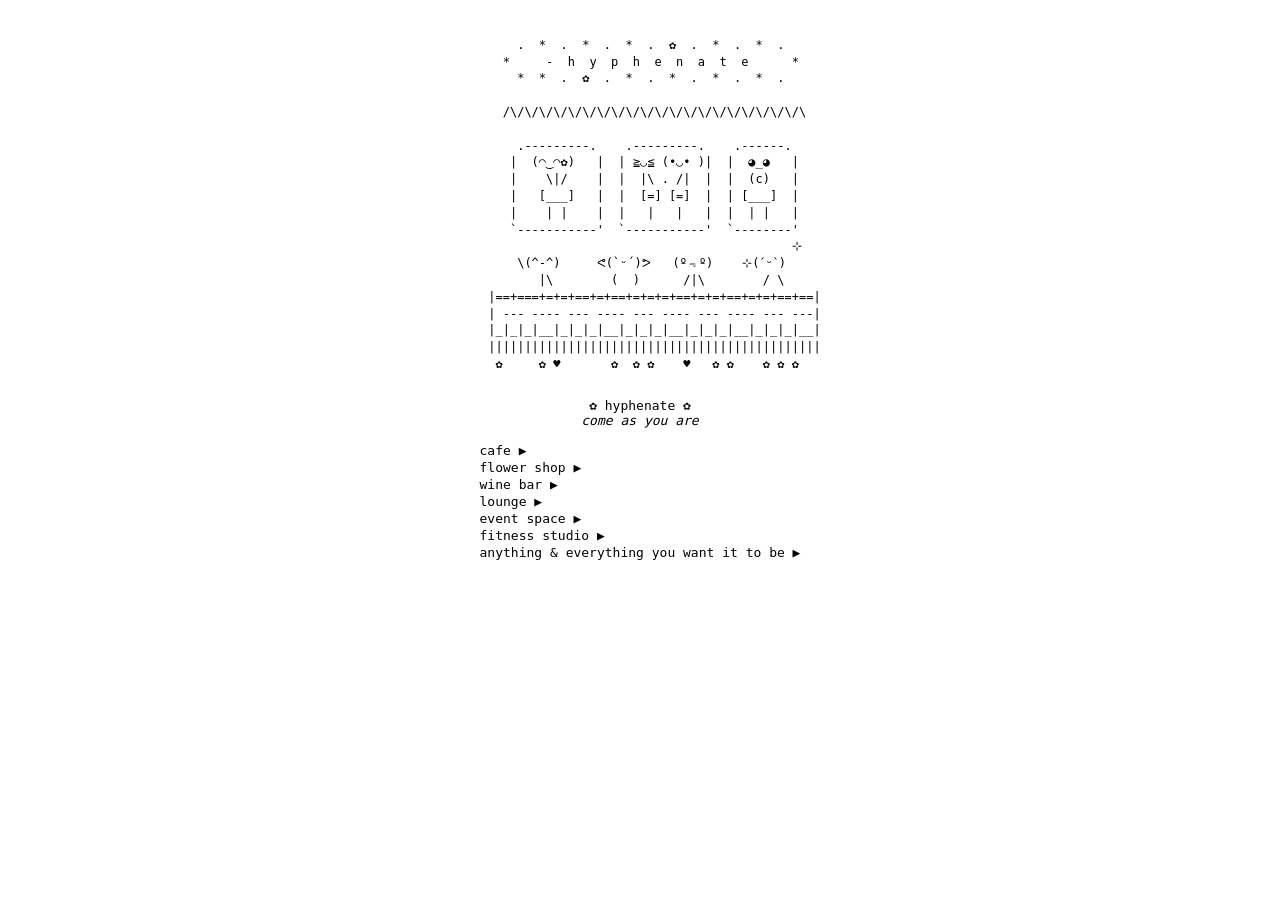
==== index.html @ b33b7998 "starter" ====
<!DOCTYPE html>
<html lang="en">
<head>
    <meta charset="UTF-8" />
    <meta name="viewport" content="width=device-width, initial-scale=1.0" />
    <title>-hyphenate</title>
    <style>
        body { font-family: 'Monaco', monospace; font-size: small; display: flex; flex-direction: column; align-items: center; text-align: center; }
        pre { line-height: 1.4; text-align: left; }
        details { text-align: left; margin: 2px 0; }
        summary { cursor: pointer; list-style: none; }
        summary::-webkit-details-marker { display: none; }
        details[open] summary { margin-bottom: 4px; }
        summary::after { content: ' ▶'; }
        details[open] summary::after { content: ' ▼'; }
        .section-content { padding-left: 1em; }
    </style>
</head>
<body>
    <pre id="scene"></pre>

    <script>
        const scenes = [`
        *  .  *  .  *  .  *  .  ✿  .  *  .  *
      .     -  h  y  p  h  e  n  a  t  e      .
        *  .  ✿  .  *  .  *  .  *  .  *  .  *

      /\\/\\/\\/\\/\\/\\/\\/\\/\\/\\/\\/\\/\\/\\/\\/\\/\\/\\/\\/\\/\\

        .---------.    .---------.    .------.
       |  (✿◠‿◠)   |  |( •◡•) ≧◡≦ |  |  ◕_◕   |
       |    \\|/    |  |  |\\ . /|  |  |  ~~~   |
       |   [___]   |  |  [=] [=]  |  | [___]  |
       |    | |    |  |   |   |   |  |  | |   |
       \`-----------'  \`-----------'  \`--------'
                                        ⊹
         (._.)     ᕙ(\`▽´)ᕗ   (º﹃º)     (ˊᵕˋ)⊹
          /|\\        (  )      /|\\        / \\
    |==+===+=+=+==+=+==+=+=+=+==+=+=+==+=+=+==+==|
    | --- ---- --- ---- --- ---- --- ---- --- ---|
    |_|_|_|__|_|_|_|__|_|_|_|__|_|_|_|__|_|_|_|__|
    ||||||||||||||||||||||||||||||||||||||||||||||
      ✿     ✿ ♥       ✿  ✿ ✿    ♥   ✿ ✿    ✿ ✿ ✿
`, `
        .  *  .  *  .  *  .  ✿  .  *  .  *  .
      *     -  h  y  p  h  e  n  a  t  e      *
        *  *  .  ✿  .  *  .  *  .  *  .  *  .

      /\\/\\/\\/\\/\\/\\/\\/\\/\\/\\/\\/\\/\\/\\/\\/\\/\\/\\/\\/\\/\\

        .---------.    .---------.    .------.
       |  (◠‿◠✿)   |  | ≧◡≦ (•◡• )|  |  ◕_◕   |
       |    \\|/    |  |  |\\ . /|  |  |  (c)   |
       |   [___]   |  |  [=] [=]  |  | [___]  |
       |    | |    |  |   |   |   |  |  | |   |
       \`-----------'  \`-----------'  \`--------'
                                              ⊹
        \\(^-^)     ᕙ(\`ᵕ´)ᕗ   (º﹃º)    ⊹(ˊᵕˋ)
           |\\        (  )      /|\\        / \\
    |==+===+=+=+==+=+==+=+=+=+==+=+=+==+=+=+==+==|
    | --- ---- --- ---- --- ---- --- ---- --- ---|
    |_|_|_|__|_|_|_|__|_|_|_|__|_|_|_|__|_|_|_|__|
    ||||||||||||||||||||||||||||||||||||||||||||||
     ✿     ✿ ♥       ✿  ✿ ✿    ♥   ✿ ✿    ✿ ✿ ✿
`];

        const pre = document.getElementById('scene');
        let current = 0;
        pre.textContent = scenes[0];

        setInterval(() => {
            current = 1 - current;
            pre.textContent = scenes[current];
        }, 1000);
    </script>

    <p>✿ hyphenate ✿<br><i>come as you are</i></p>

    <div>
        <details>
            <summary>cafe</summary>
            <div class="section-content">
                coffee<br>
                tea
            </div>
        </details>
        <details>
            <summary>flower shop</summary>
            <div class="section-content">
                seasonal bouquets
            </div>
        </details>
        <details>
            <summary>wine bar</summary>
            <div class="section-content">
                whatever we're liking at the moment
            </div>
        </details>
        <details>
            <summary>lounge</summary>
            <div class="section-content">
                and zone out, no judgement<br>
                little tings
            </div>
        </details>
        <details>
            <summary>event space</summary>
            <div class="section-content">
                soup night<br>
                singles night<br>
            </div>
        </details>
        <details>
            <summary>fitness studio</summary>
            <div class="section-content">
                loud hiit <br>
                silent yoga
            </div>
        </details>
        <details>
            <summary>anything & everything you want it to be</summary>
            <div class="section-content">
                contact us
            </div>
        </details>
    </div>

</body>
</html>
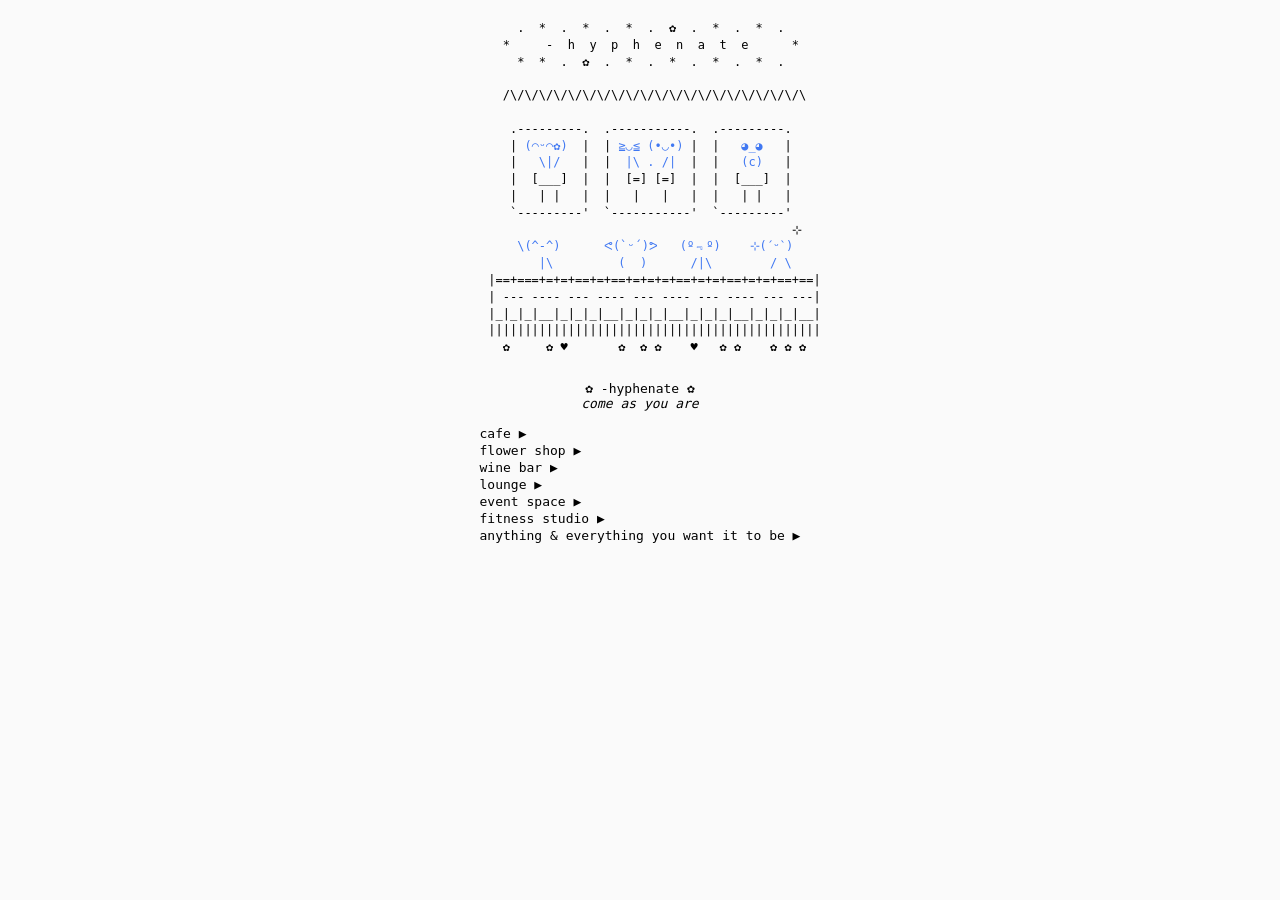
==== commit 4f161b99: "animation" ====
--- a/index.html
+++ b/index.html
@@ -4,77 +4,29 @@
     <meta charset="UTF-8" />
     <meta name="viewport" content="width=device-width, initial-scale=1.0" />
     <title>-hyphenate</title>
-    <style>
-        body { font-family: 'Monaco', monospace; font-size: small; display: flex; flex-direction: column; align-items: center; text-align: center; }
-        pre { line-height: 1.4; text-align: left; }
-        details { text-align: left; margin: 2px 0; }
-        summary { cursor: pointer; list-style: none; }
-        summary::-webkit-details-marker { display: none; }
-        details[open] summary { margin-bottom: 4px; }
-        summary::after { content: ' ▶'; }
-        details[open] summary::after { content: ' ▼'; }
-        .section-content { padding-left: 1em; }
-    </style>
+    <link rel="preconnect" href="https://fonts.googleapis.com">
+    <link rel="preconnect" href="https://fonts.gstatic.com" crossorigin>
+    <link href="https://fonts.googleapis.com/css2?family=Noto+Sans+Mono:wdth,wght@62.5..100,100..900&display=swap" rel="stylesheet">
+    <link rel="stylesheet" href="css/main.css" />
 </head>
 <body>
-    <pre id="scene"></pre>
+    <!-- stage: scene and story share this space so the menu never moves -->
+    <div id="stage">
+        <pre id="scene"></pre>
 
-    <script>
-        const scenes = [`
-        *  .  *  .  *  .  *  .  ✿  .  *  .  *
-      .     -  h  y  p  h  e  n  a  t  e      .
-        *  .  ✿  .  *  .  *  .  *  .  *  .  *
+        <!-- story view overlays the scene when active -->
+        <div id="story" hidden>
+        <pre id="story-art"></pre>
+        <p id="story-text"></p>
+        <nav class="story-nav">
+            <button id="story-back">← back</button>
+            <button id="story-return">↩ return to cafe</button>
+            <button id="story-next">next →</button>
+        </nav>
+        </div>
+    </div><!-- /#stage -->
 
-      /\\/\\/\\/\\/\\/\\/\\/\\/\\/\\/\\/\\/\\/\\/\\/\\/\\/\\/\\/\\/\\
-
-        .---------.    .---------.    .------.
-       |  (✿◠‿◠)   |  |( •◡•) ≧◡≦ |  |  ◕_◕   |
-       |    \\|/    |  |  |\\ . /|  |  |  ~~~   |
-       |   [___]   |  |  [=] [=]  |  | [___]  |
-       |    | |    |  |   |   |   |  |  | |   |
-       \`-----------'  \`-----------'  \`--------'
-                                        ⊹
-         (._.)     ᕙ(\`▽´)ᕗ   (º﹃º)     (ˊᵕˋ)⊹
-          /|\\        (  )      /|\\        / \\
-    |==+===+=+=+==+=+==+=+=+=+==+=+=+==+=+=+==+==|
-    | --- ---- --- ---- --- ---- --- ---- --- ---|
-    |_|_|_|__|_|_|_|__|_|_|_|__|_|_|_|__|_|_|_|__|
-    ||||||||||||||||||||||||||||||||||||||||||||||
-      ✿     ✿ ♥       ✿  ✿ ✿    ♥   ✿ ✿    ✿ ✿ ✿
-`, `
-        .  *  .  *  .  *  .  ✿  .  *  .  *  .
-      *     -  h  y  p  h  e  n  a  t  e      *
-        *  *  .  ✿  .  *  .  *  .  *  .  *  .
-
-      /\\/\\/\\/\\/\\/\\/\\/\\/\\/\\/\\/\\/\\/\\/\\/\\/\\/\\/\\/\\/\\
-
-        .---------.    .---------.    .------.
-       |  (◠‿◠✿)   |  | ≧◡≦ (•◡• )|  |  ◕_◕   |
-       |    \\|/    |  |  |\\ . /|  |  |  (c)   |
-       |   [___]   |  |  [=] [=]  |  | [___]  |
-       |    | |    |  |   |   |   |  |  | |   |
-       \`-----------'  \`-----------'  \`--------'
-                                              ⊹
-        \\(^-^)     ᕙ(\`ᵕ´)ᕗ   (º﹃º)    ⊹(ˊᵕˋ)
-           |\\        (  )      /|\\        / \\
-    |==+===+=+=+==+=+==+=+=+=+==+=+=+==+=+=+==+==|
-    | --- ---- --- ---- --- ---- --- ---- --- ---|
-    |_|_|_|__|_|_|_|__|_|_|_|__|_|_|_|__|_|_|_|__|
-    ||||||||||||||||||||||||||||||||||||||||||||||
-     ✿     ✿ ♥       ✿  ✿ ✿    ♥   ✿ ✿    ✿ ✿ ✿
-`];
-
-        const pre = document.getElementById('scene');
-        let current = 0;
-        pre.textContent = scenes[0];
-
-        setInterval(() => {
-            current = 1 - current;
-            pre.textContent = scenes[current];
-        }, 1000);
-    </script>
-
-    <p>✿ hyphenate ✿<br><i>come as you are</i></p>
+    <p>✿ -hyphenate ✿<br><i>come as you are</i></p>
 
     <div>
         <details>
@@ -125,5 +77,6 @@
         </details>
     </div>
 
+    <script type="module" src="js/main.js"></script>
 </body>
 </html>
--- a/css/main.css
+++ b/css/main.css
@@ -0,0 +1,116 @@
+/* Atom One Light palette */
+:root {
+    --color-blue:   #4078f2;
+    --color-red:    #e45649;
+    --color-green:  #50a14f;
+    --color-purple: #a626a4;
+    --color-orange: #c18401;
+    --color-cyan:   #0997b3;
+    --color-fg:     #383a42;
+    --color-bg:     #fafafa;
+}
+
+body {
+    /* font-family: 'Noto Sans Mono', 'Monaco', monospace; */
+    font-family: 'Monaco', monospace;
+    font-size: small;
+    display: flex;
+    flex-direction: column;
+    align-items: center;
+    text-align: center;
+}
+
+pre {
+    line-height: 1.4;
+    text-align: left;
+}
+
+details {
+    text-align: left;
+    margin: 2px 0;
+}
+
+summary {
+    cursor: pointer;
+    list-style: none;
+}
+
+summary::-webkit-details-marker {
+    display: none;
+}
+
+details[open] summary {
+    margin-bottom: 4px;
+}
+
+summary::after {
+    content: ' ▶';
+}
+
+details[open] summary::after {
+    content: ' ▼';
+}
+
+.section-content {
+    padding-left: 1em;
+}
+
+/* --- figures --- */
+
+.figure {
+    cursor: pointer;
+    color: var(--color-blue);
+}
+
+
+/* --- stage: fixed-height anchor so the menu never moves --- */
+
+body {
+    background: var(--color-bg);
+}
+
+#stage {
+    position: relative;
+}
+
+/* --- story view --- */
+
+#story {
+    position: absolute;
+    top: 0;
+    left: 0;
+    width: 100%;
+    min-height: 100%;
+    background: var(--color-bg);
+    text-align: left;
+}
+
+#story-art {
+    margin-bottom: 0.5em;
+}
+
+#story-text {
+    white-space: pre-wrap;
+    margin: 0 0 1em 0;
+}
+
+.story-nav {
+    display: flex;
+    gap: 1em;
+    justify-content: center;
+    margin-bottom: 1.5em;
+}
+
+.story-nav button {
+    font-family: 'Noto Sans Mono', 'Monaco', monospace;
+    font-size: small;
+    cursor: pointer;
+    background: none;
+    border: 1px solid currentColor;
+    padding: 2px 8px;
+}
+
+.story-nav button:disabled {
+    opacity: 0.3;
+    cursor: default;
+}
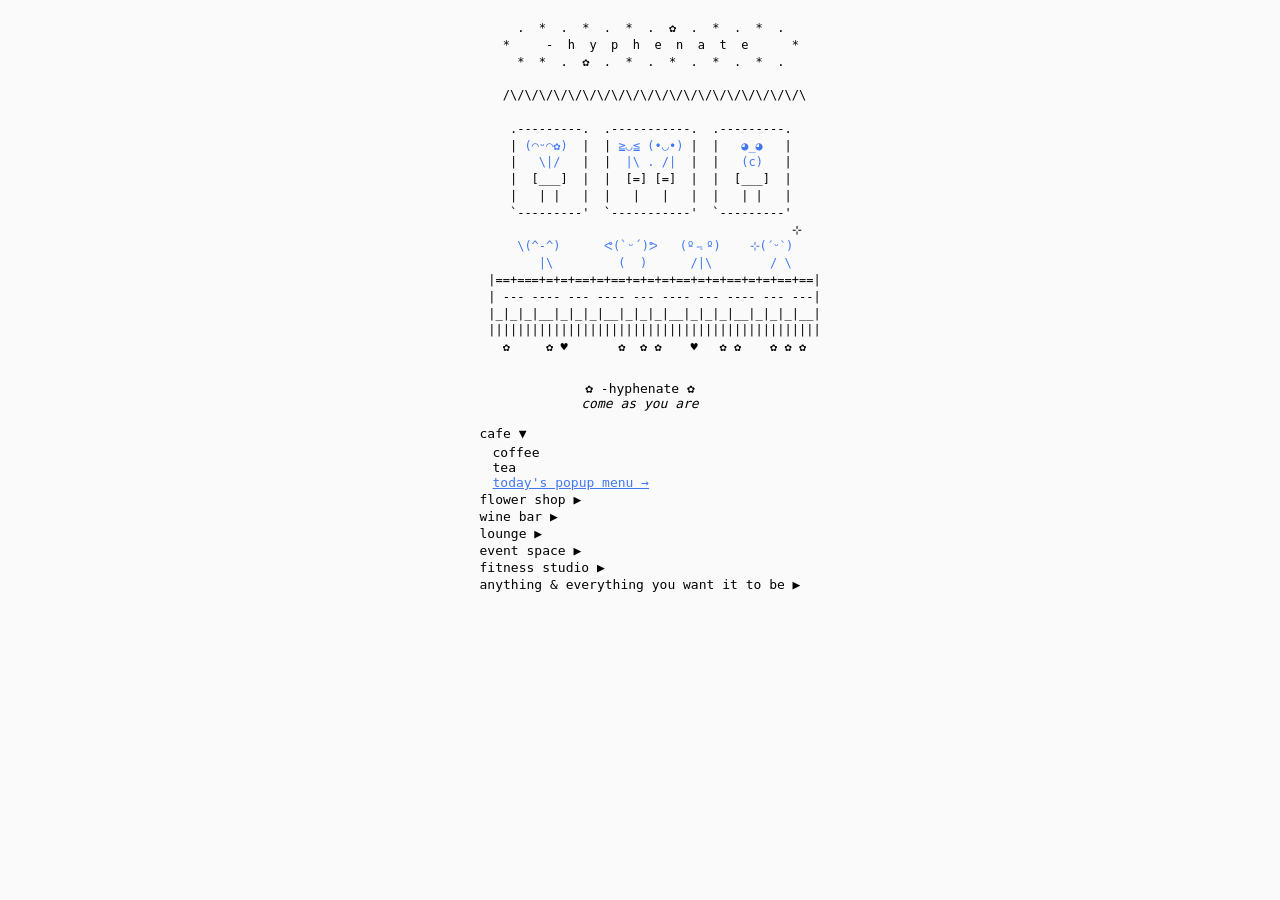
==== commit 88da433d: "adding popup day of pos, menu, order tracker" ====
--- a/index.html
+++ b/index.html
@@ -4,6 +4,7 @@
     <meta charset="UTF-8" />
     <meta name="viewport" content="width=device-width, initial-scale=1.0" />
     <title>-hyphenate</title>
+    <link rel="icon" type="image/png" href="assets/favicon.png" />
     <link rel="preconnect" href="https://fonts.googleapis.com">
     <link rel="preconnect" href="https://fonts.gstatic.com" crossorigin>
     <link href="https://fonts.googleapis.com/css2?family=Noto+Sans+Mono:wdth,wght@62.5..100,100..900&display=swap" rel="stylesheet">
@@ -29,11 +30,12 @@
     <p>✿ -hyphenate ✿<br><i>come as you are</i></p>
 
     <div>
-        <details>
+        <details open>
             <summary>cafe</summary>
             <div class="section-content">
                 coffee<br>
-                tea
+                tea<br>
+                <a href="menu.html">today's popup menu →</a>
             </div>
         </details>
         <details>
@@ -58,6 +60,7 @@
         <details>
             <summary>event space</summary>
             <div class="section-content">
+                corporate<br>
                 soup night<br>
                 singles night<br>
             </div>
--- a/css/main.css
+++ b/css/main.css
@@ -11,8 +11,8 @@
 }
 
 body {
-    /* font-family: 'Noto Sans Mono', 'Monaco', monospace; */
-    font-family: 'Monaco', monospace;
+    /* font-family: 'Noto Sans Mono', 'Menlo', monospace; */
+    font-family: 'Menlo', monospace;
     font-size: small;
     display: flex;
     flex-direction: column;
@@ -62,6 +62,10 @@
     color: var(--color-blue);
 }
 
+a {
+    color: var(--color-blue);
+}
+
 
 /* --- stage: fixed-height anchor so the menu never moves --- */
 
@@ -102,7 +106,7 @@
 }
 
 .story-nav button {
-    font-family: 'Noto Sans Mono', 'Monaco', monospace;
+    font-family: 'Noto Sans Mono', 'Menlo', monospace;
     font-size: small;
     cursor: pointer;
     background: none;
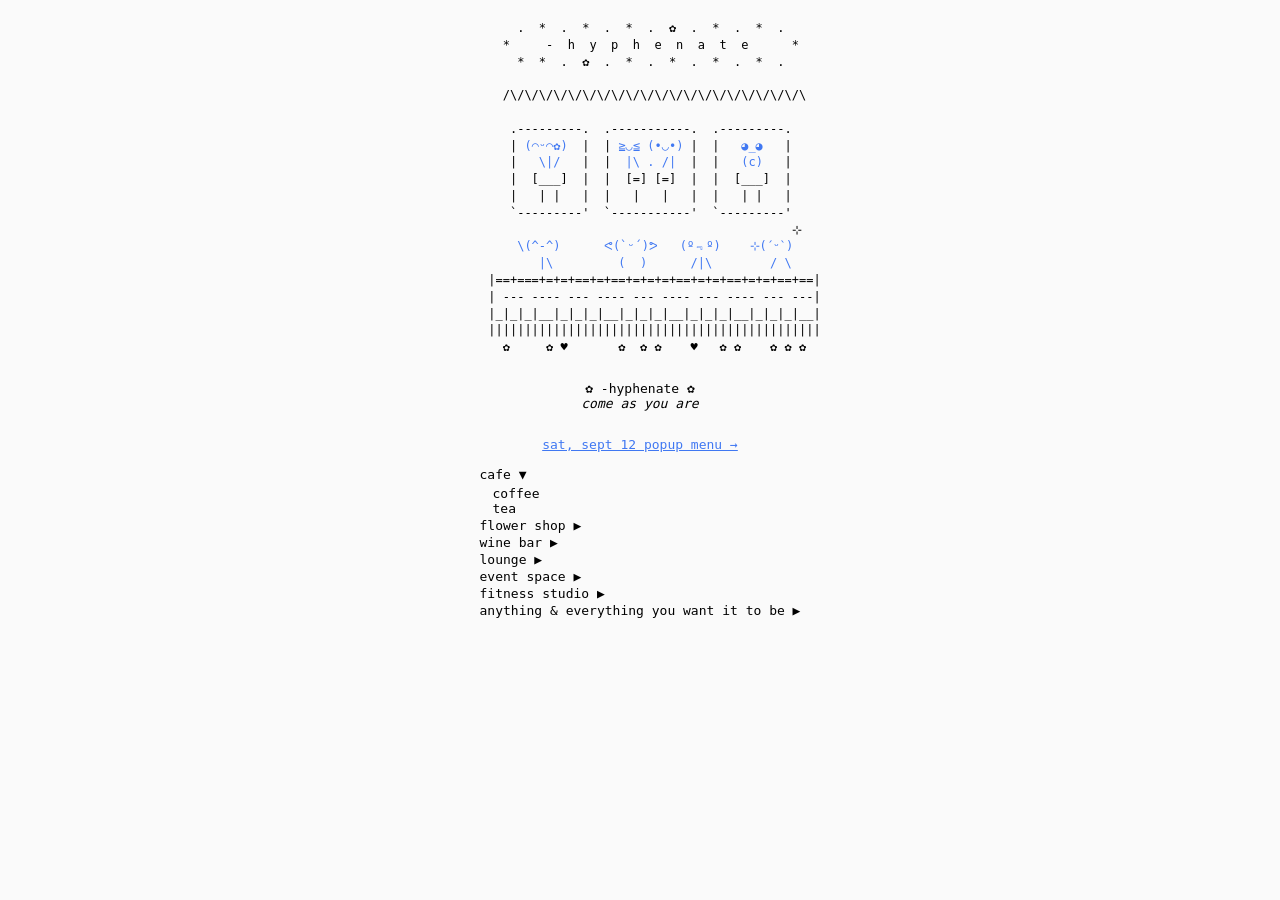
==== commit ed8074e6: "Move popup menu link to top of homepage with event date Co-Authored-By: Claude Sonnet 5 <noreply@ant" ====
--- a/index.html
+++ b/index.html
@@ -29,13 +29,13 @@
 
     <p>✿ -hyphenate ✿<br><i>come as you are</i></p>
 
+    <p><a href="menu.html">sat, sept 12 popup menu →</a></p>
     <div>
         <details open>
             <summary>cafe</summary>
             <div class="section-content">
                 coffee<br>
                 tea<br>
-                <a href="menu.html">today's popup menu →</a>
             </div>
         </details>
         <details>
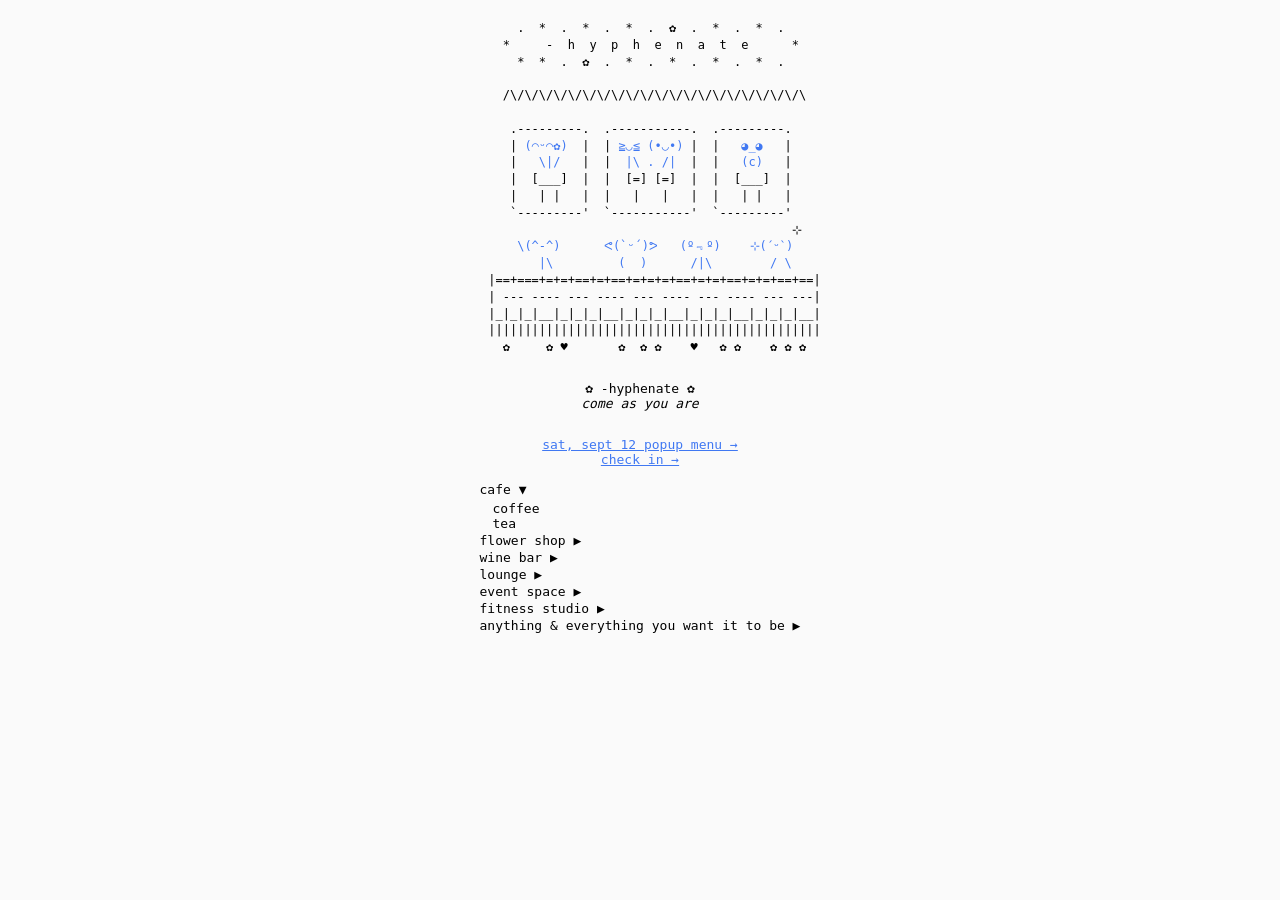
==== commit c4e0b30e: "Add the check-in room checkin.html is a guest-facing room behind a door code: onboarding, then a flo" ====
--- a/index.html
+++ b/index.html
@@ -29,7 +29,8 @@
 
     <p>✿ -hyphenate ✿<br><i>come as you are</i></p>
 
-    <p><a href="menu.html">sat, sept 12 popup menu →</a></p>
+    <p><a href="menu.html">sat, sept 12 popup menu →</a><br>
+       <a href="checkin.html">check in →</a></p>
     <div>
         <details open>
             <summary>cafe</summary>
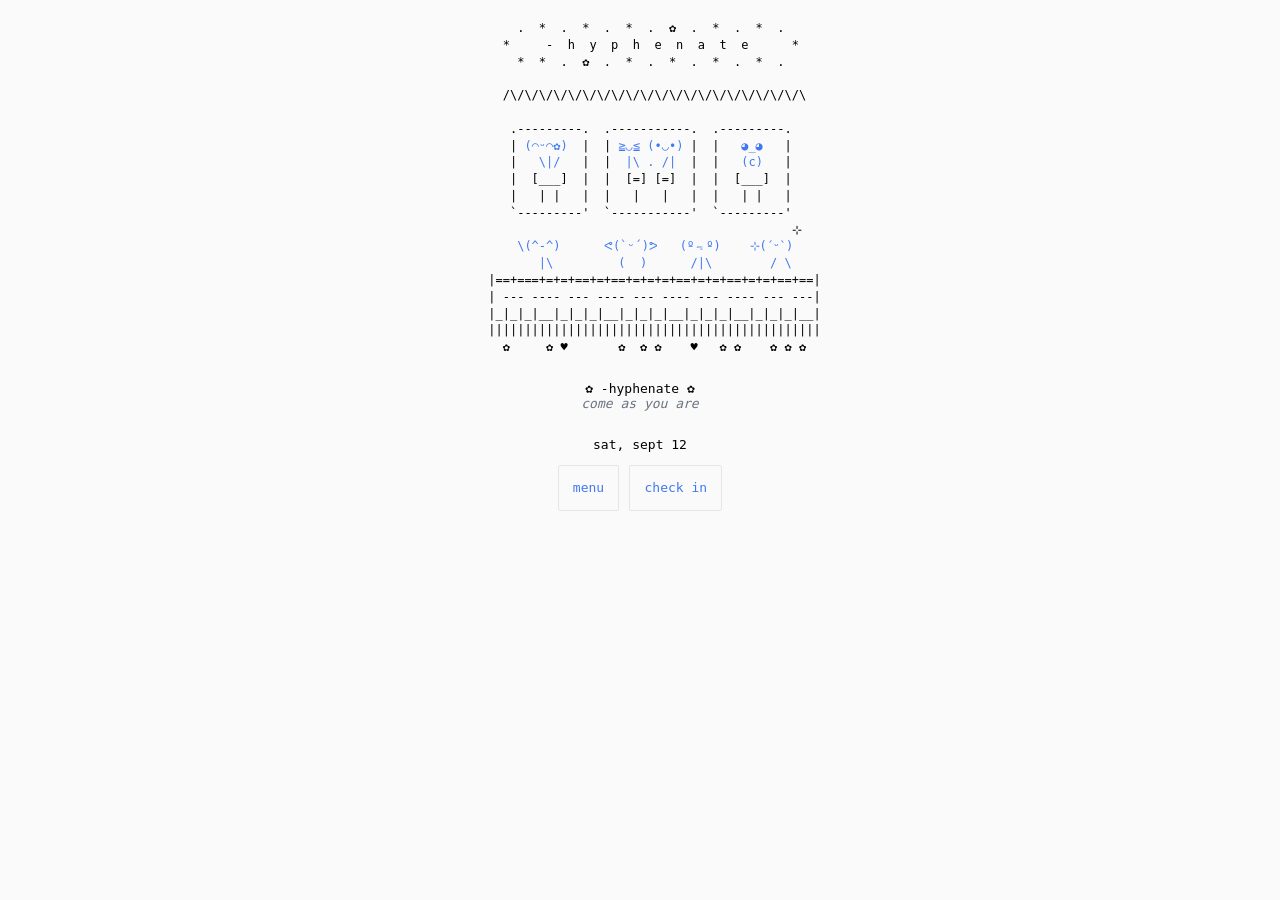
==== commit 6746c34a: "Check-in room chat, and a tightened type and colour system The room now works like a small chat room" ====
--- a/index.html
+++ b/index.html
@@ -27,11 +27,14 @@
         </div>
     </div><!-- /#stage -->
 
-    <p>✿ -hyphenate ✿<br><i>come as you are</i></p>
+    <p>✿ -hyphenate ✿<br><i class="tag">come as you are</i></p>
 
-    <p><a href="menu.html">sat, sept 12 popup menu →</a><br>
-       <a href="checkin.html">check in →</a></p>
-    <div>
+    <p>sat, sept 12</p>
+    <nav class="links">
+        <a href="menu.html">menu</a>
+        <a href="checkin.html">check in</a>
+    </nav>
+    <!-- <div>
         <details open>
             <summary>cafe</summary>
             <div class="section-content">
@@ -79,7 +82,7 @@
                 contact us
             </div>
         </details>
-    </div>
+    </div> -->
 
     <script type="module" src="js/main.js"></script>
 </body>
--- a/css/main.css
+++ b/css/main.css
@@ -8,6 +8,8 @@
     --color-cyan:   #0997b3;
     --color-fg:     #383a42;
     --color-bg:     #fafafa;
+    --color-rule:   #e3e5e9;
+    --color-muted:  #6b7280;   /* same value the popup sheet uses */
 }
 
 body {
@@ -66,6 +68,74 @@
     color: var(--color-blue);
 }
 
+/* The tagline, matching the one on the menu and check-in pages. Worth knowing:
+   main.css never sets a body colour, so everything else on this page is the
+   browser's default black rather than --color-fg — which is why this line
+   needed an explicit grey to match rather than just inheriting one. */
+.tag {
+    color: var(--color-muted);
+    font-style: italic;
+}
+
+/* --- the two things you can actually do here --- */
+
+/* Shaped like the availability tags on the menu — hairline box, 2px corner,
+   nothing shouting. Two deliberate departures: these sit at the body size
+   rather than the tags' smaller one, and they keep the link colour instead of
+   the tags' muted grey, because a tag is metadata you glance at and these are
+   the only two actions on the page. Grey would read as disabled.
+
+   Built for a thumb, not a cursor. Nearly every guest meets this page on a
+   phone, standing in a doorway, so the sizing below is ergonomic rather than
+   typographic — which is why it's in px: a tap target shouldn't grow or
+   shrink with the type scale. */
+.links {
+    display: flex;
+    flex-wrap: wrap;
+    gap: 0.75em;          /* far enough apart that one thumb can't catch both */
+    justify-content: center;
+    margin: 0 0 1.5em;
+}
+
+.links a {
+    display: inline-flex;
+    align-items: center;
+    justify-content: center;
+    min-height: 44px;     /* the tap-target floor; 39px was a squeeze */
+    padding: 0 1.1em;
+    border: 1px solid var(--color-rule);
+    border-radius: 2px;
+    color: var(--color-blue);
+    text-decoration: none;
+    white-space: nowrap;
+
+    /* No waiting to see whether the tap was a double-tap-to-zoom. */
+    touch-action: manipulation;
+
+    /* iOS paints its own grey box on tap. Keep that feedback — it's the one
+       thing guaranteed to fire on touch — but tint it to the link colour
+       instead of leaving it grey. */
+    -webkit-tap-highlight-color: rgba(64, 120, 242, 0.15);
+}
+
+/* Hover is a pointer idea. Leaving it ungated is actively wrong on a phone:
+   iOS applies :hover on tap and then *keeps* it until you touch something
+   else, so a link a guest already followed sits there still looking hovered. */
+@media (hover: hover) {
+    .links a:hover { border-color: var(--color-blue); }
+}
+
+/* What a guest on a phone actually gets — the press itself. */
+.links a:active {
+    border-color: var(--color-blue);
+    background: rgba(64, 120, 242, 0.08);
+}
+
+.links a:focus-visible {
+    border-color: var(--color-blue);
+    outline: none;
+}
+
 
 /* --- stage: fixed-height anchor so the menu never moves --- */
 
